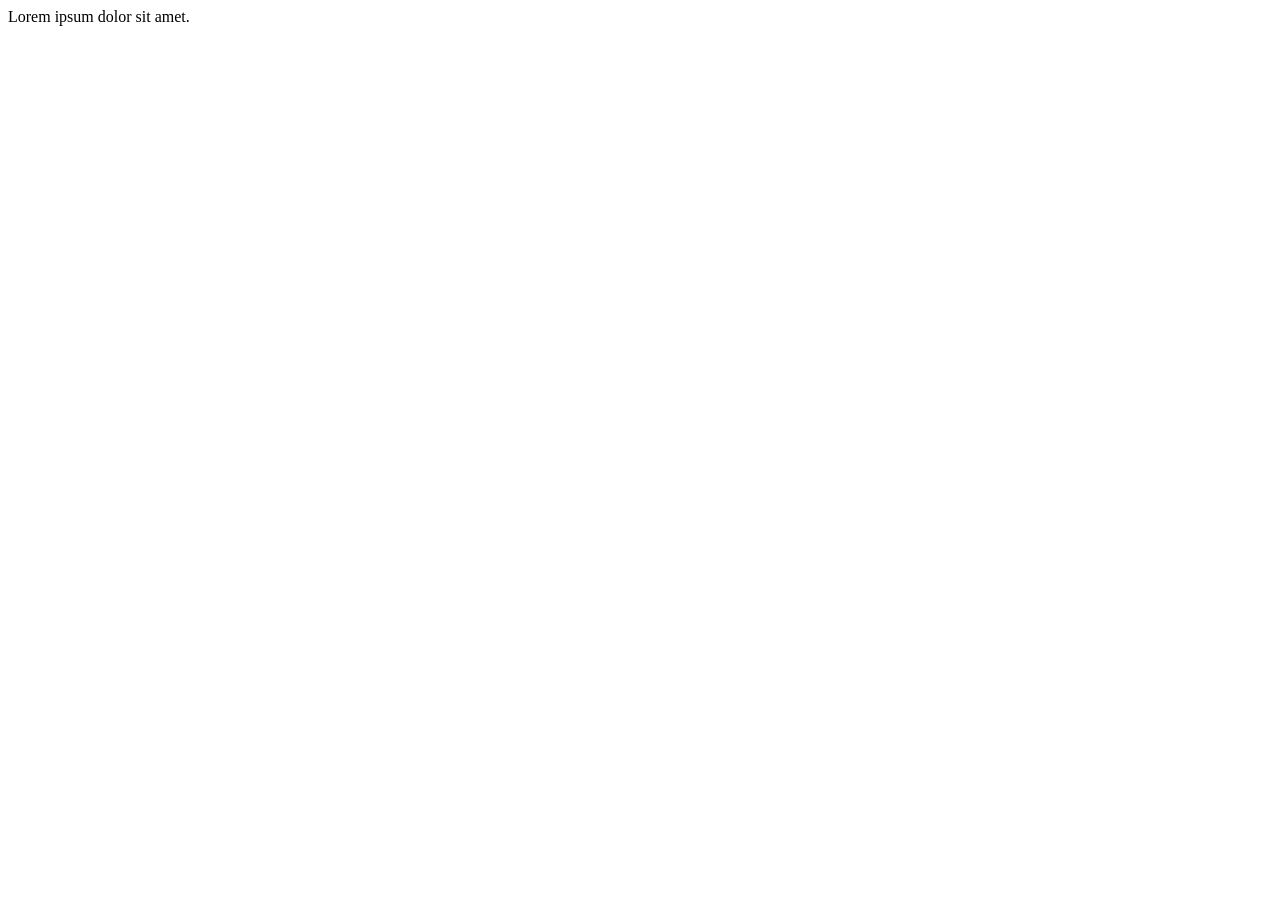
==== index.html @ 36249b0d "add index.html" ====
<html lang="en">
<head>
	<meta charset="UTF-8">
	<meta http-equiv="X-UA-Compatible" content="IE=edge">
	<meta name="viewport" content="width=device-width, initial-scale=1.0">
	<title>MigoweOko</title>
</head>
<body>
	<p>Lorem ipsum dolor sit amet.</p>
</body>
</html>
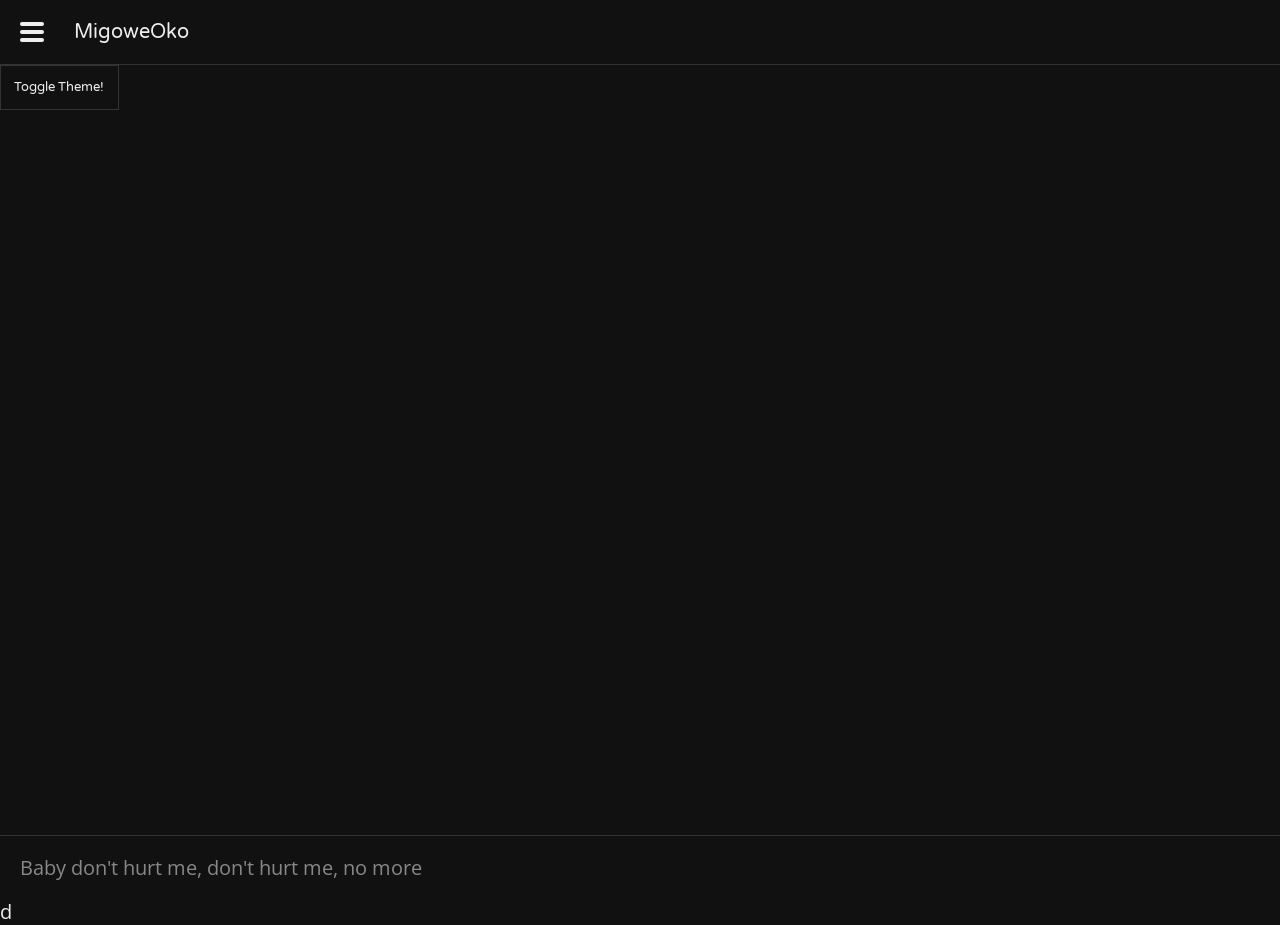
==== commit 2ae9a30e: "test" ====
--- a/index.html
+++ b/index.html
@@ -1,11 +1,52 @@
+<!DOCTYPE html>
 <html lang="en">
 <head>
 	<meta charset="UTF-8">
 	<meta http-equiv="X-UA-Compatible" content="IE=edge">
 	<meta name="viewport" content="width=device-width, initial-scale=1.0">
+	<link rel="preconnect" href="https://fonts.gstatic.com">
+	<link href="https://fonts.googleapis.com/css2?family=Open+Sans&family=Source+Code+Pro&family=Varela+Round&display=swap" rel="stylesheet"> 
+	<link rel="stylesheet" href="/styles/style.css">
 	<title>MigoweOko</title>
 </head>
-<body>
-	<p>Lorem ipsum dolor sit amet.</p>
+<body class="theme-dark">
+	<div class="container">
+		<div class="header">
+			<div class="menubar">
+				<div class="hamburger">
+					<div class="bar top"></div>
+					<div class="bar mid"></div>
+					<div class="bar bot"></div>
+				</div>
+			</div>
+			<div class="titlebar">
+				<p>MigoweOko</p>
+			</div>
+		</div>
+		<div class="content">
+			<button class="theme-changer">
+				Toggle Theme!
+			</button>
+		</div>
+		<div class="footer">
+			<p>Baby don't hurt me, don't hurt me, no more</p>
+		</div>
+	</div>
+
+	<script>
+		let theme_changer = document.querySelector(".theme-changer");
+		theme_changer.addEventListener("click", (ev)=>{
+			let light = document.body.classList.contains("theme-light");
+			let dark = document.body.classList.contains("theme-dark");
+			if (light) {
+				document.body.classList.replace("theme-light", "theme-dark");
+			} else if (dark){
+				document.body.classList.replace("theme-dark", "theme-light");
+			} else {
+				document.body.classList.add("theme-dark");
+			}
+		});
+	</script>d
+	
 </body>
 </html>
--- a/styles/style.css
+++ b/styles/style.css
@@ -0,0 +1,158 @@
+:root {
+  --black: #111111;
+  --black-contrast: #333333;
+  --black-text-secondary: #888888;
+  --black-text: #eeeeee;
+  --white: #ffffff;
+  --white-contrast: #aaaaaa;
+  --white-text-secondary: #888888;
+  --white-text: #222222;
+  line-height: 1.2;
+  font-size: 20px;
+}
+
+body {
+  margin: 0px;
+  padding: 0px;
+  --bg: var(--black);
+  --bgs: var(--black-contrast);
+  --text: var(--black-text);
+  --texts: var(--black-text-secondary);
+  color: var(--text);
+  font-family: 'Open Sans', monospace;
+  background-color: var(--bg);
+}
+
+.theme-light {
+  --bg: var(--white);
+  --bgs: var(--white-contrast);
+  --text: var(--white-text);
+  --texts: var(--white-text-secondary);
+}
+
+.theme-dark {
+  --bg: var(--black);
+  --bgs: var(--black-contrast);
+  --text: var(--black-text);
+  --texts: var(--black-text-secondary);
+}
+
+.container {
+  height: 100vh;
+  display: -webkit-box;
+  display: -ms-flexbox;
+  display: flex;
+  -webkit-box-orient: vertical;
+  -webkit-box-direction: normal;
+      -ms-flex-direction: column;
+          flex-direction: column;
+  background-color: var(--bg);
+}
+
+.header {
+  position: fixed;
+  height: 3.2em;
+  width: 100%;
+  display: -webkit-box;
+  display: -ms-flexbox;
+  display: flex;
+  border-bottom: 1px solid var(--bgs);
+  -webkit-box-orient: horizontal;
+  -webkit-box-direction: normal;
+      -ms-flex-direction: row;
+          flex-direction: row;
+  -webkit-box-flex: 0;
+      -ms-flex-positive: 0;
+          flex-grow: 0;
+  -ms-flex-negative: 0;
+      flex-shrink: 0;
+  background-color: var(--bg);
+}
+
+.header .titlebar {
+  height: 3.2em;
+  width: -webkit-max-content;
+  width: -moz-max-content;
+  width: max-content;
+}
+
+.header .titlebar p {
+  margin: 1em 0.5em;
+  font-family: 'Varela Round', monospace;
+}
+
+.header .menubar {
+  display: -webkit-box;
+  display: -ms-flexbox;
+  display: flex;
+  height: 3.2em;
+  width: 3.2em;
+}
+
+.header .menubar .hamburger {
+  height: 3.2em;
+  width: 3.2em;
+}
+
+.header .menubar .hamburger .bar {
+  width: 1.2em;
+  height: 0.2em;
+  background-color: var(--text);
+  border-radius: 0.1em;
+}
+
+.header .menubar .hamburger .top {
+  margin: 1.1em 1.0em 0.2em 1.0em;
+}
+
+.header .menubar .hamburger .mid {
+  margin: 0.2em 1.0em 0.2em 1.0em;
+}
+
+.header .menubar .hamburger .bot {
+  margin: 0.2em 1.0em 1.1em 1.0em;
+}
+
+.footer {
+  border-top: 1px solid var(--bgs);
+  -webkit-box-flex: 0;
+      -ms-flex-positive: 0;
+          flex-grow: 0;
+  -ms-flex-negative: 0;
+      flex-shrink: 0;
+  background-color: var(--bg);
+  padding: 1em;
+}
+
+.footer p {
+  color: var(--texts);
+  margin: 0px;
+}
+
+.content {
+  padding-top: calc(3.2em + 1px);
+  -webkit-box-flex: 1;
+      -ms-flex-positive: 1;
+          flex-grow: 1;
+  -ms-flex-negative: 0;
+      flex-shrink: 0;
+}
+
+.theme-changer {
+  font-family: 'Varela Round', monospace;
+  color: var(--text);
+  background-color: var(--bg);
+  padding: 1em;
+  border: 1px solid var(--bgs);
+  outline: none;
+}
+
+.theme-changer:hover {
+  -webkit-filter: brightness(166%);
+          filter: brightness(166%);
+}
+
+.theme-changer:active {
+  -webkit-filter: brightness(133%);
+          filter: brightness(133%);
+}
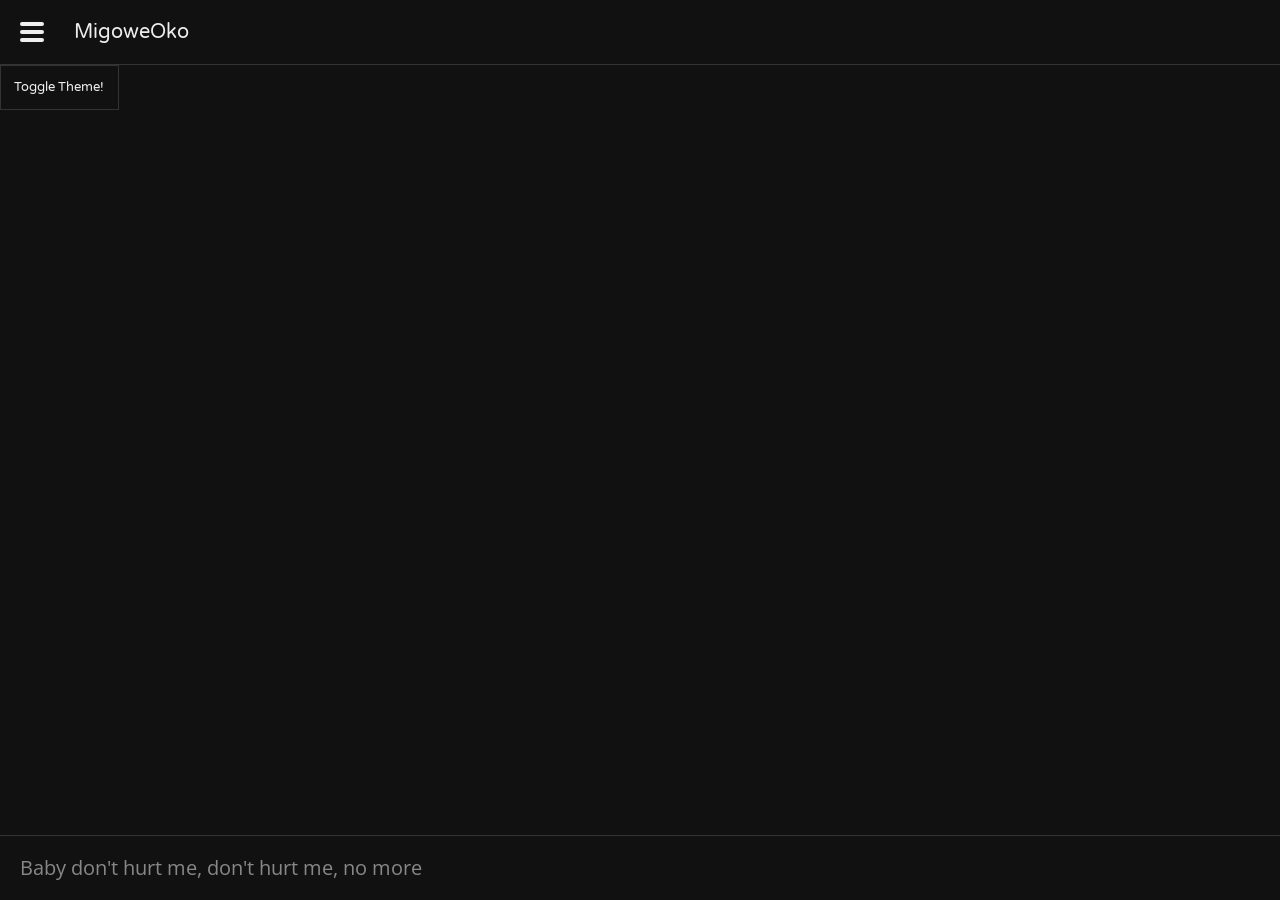
==== commit 10a60d6b: "test" ====
--- a/index.html
+++ b/index.html
@@ -46,7 +46,6 @@
 				document.body.classList.add("theme-dark");
 			}
 		});
-	</script>d
-	
+	</script>
 </body>
 </html>
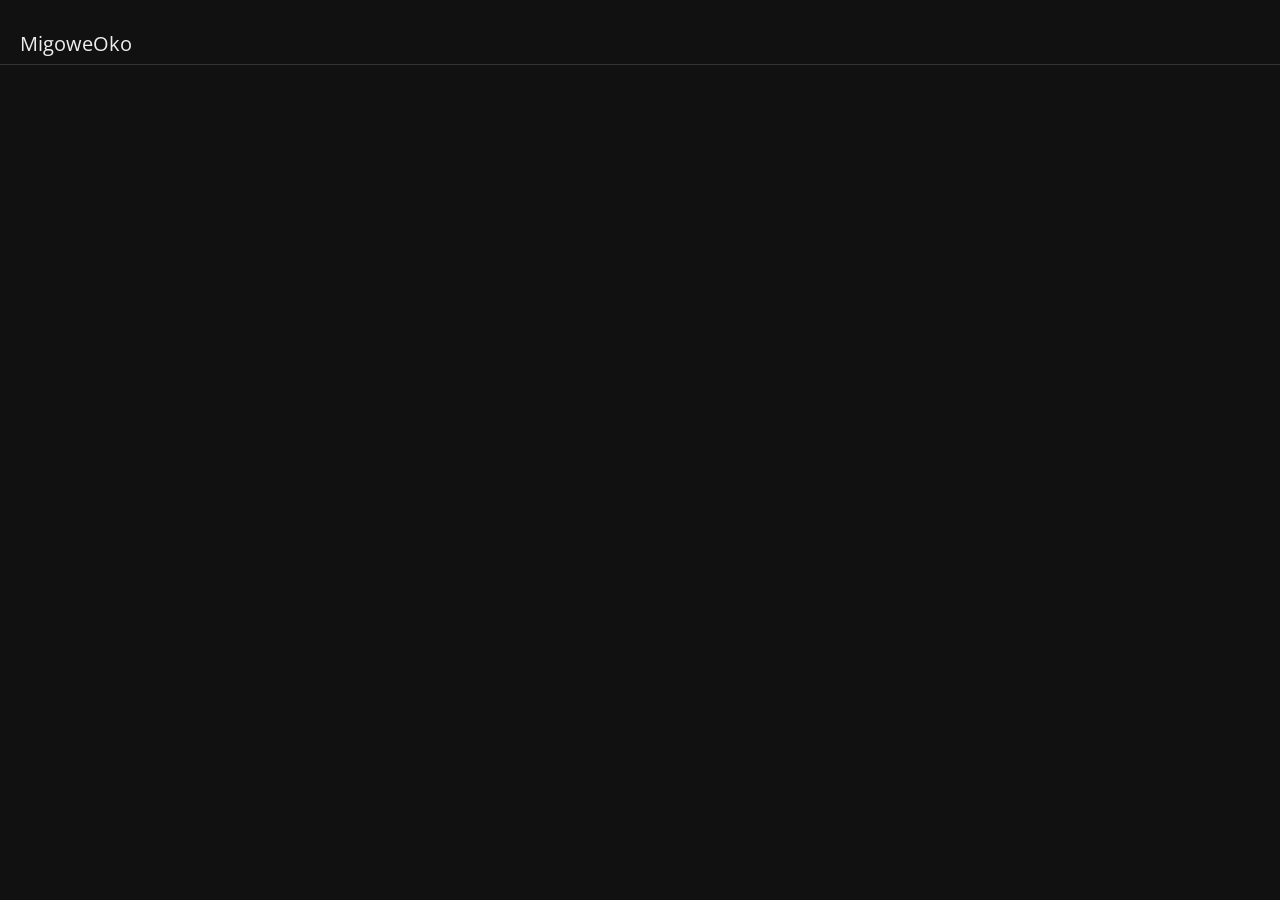
==== commit 80ed708d: "brr" ====
--- a/index.html
+++ b/index.html
@@ -12,40 +12,25 @@
 <body class="theme-dark">
 	<div class="container">
 		<div class="header">
-			<div class="menubar">
-				<div class="hamburger">
-					<div class="bar top"></div>
-					<div class="bar mid"></div>
-					<div class="bar bot"></div>
+			<div class="titlebar">
+				<div class="menu">
+					<div class="hamburger">
+						<div class="bar top"></div>
+						<div class="bar mid"></div>
+						<div class="bar bot"></div>
+					</div>
+					<p>MigoweOko</p>
 				</div>
-			</div>
-			<div class="titlebar">
-				<p>MigoweOko</p>
 			</div>
 		</div>
 		<div class="content">
-			<button class="theme-changer">
-				Toggle Theme!
-			</button>
 		</div>
 		<div class="footer">
-			<p>Baby don't hurt me, don't hurt me, no more</p>
 		</div>
 	</div>
 
-	<script>
-		let theme_changer = document.querySelector(".theme-changer");
-		theme_changer.addEventListener("click", (ev)=>{
-			let light = document.body.classList.contains("theme-light");
-			let dark = document.body.classList.contains("theme-dark");
-			if (light) {
-				document.body.classList.replace("theme-light", "theme-dark");
-			} else if (dark){
-				document.body.classList.replace("theme-dark", "theme-light");
-			} else {
-				document.body.classList.add("theme-dark");
-			}
-		});
-	</script>
+	<script src="/scripts/menu.js"></script>
+	
 </body>
-</html>+</html>
+
--- a/styles/style.css
+++ b/styles/style.css
@@ -50,109 +50,21 @@
 }
 
 .header {
-  position: fixed;
+  width: 100%;
   height: 3.2em;
-  width: 100%;
-  display: -webkit-box;
-  display: -ms-flexbox;
-  display: flex;
   border-bottom: 1px solid var(--bgs);
-  -webkit-box-orient: horizontal;
-  -webkit-box-direction: normal;
-      -ms-flex-direction: row;
-          flex-direction: row;
-  -webkit-box-flex: 0;
-      -ms-flex-positive: 0;
-          flex-grow: 0;
-  -ms-flex-negative: 0;
-      flex-shrink: 0;
   background-color: var(--bg);
 }
 
-.header .titlebar {
-  height: 3.2em;
+.header .titlebar .menu p {
   width: -webkit-max-content;
   width: -moz-max-content;
   width: max-content;
+  padding: 0px;
+  margin: 1em;
 }
 
-.header .titlebar p {
-  margin: 1em 0.5em;
-  font-family: 'Varela Round', monospace;
-}
-
-.header .menubar {
-  display: -webkit-box;
-  display: -ms-flexbox;
-  display: flex;
-  height: 3.2em;
-  width: 3.2em;
-}
-
-.header .menubar .hamburger {
-  height: 3.2em;
-  width: 3.2em;
-}
-
-.header .menubar .hamburger .bar {
+.header .titlebar .menu .hamburger .bar {
   width: 1.2em;
   height: 0.2em;
-  background-color: var(--text);
-  border-radius: 0.1em;
 }
-
-.header .menubar .hamburger .top {
-  margin: 1.1em 1.0em 0.2em 1.0em;
-}
-
-.header .menubar .hamburger .mid {
-  margin: 0.2em 1.0em 0.2em 1.0em;
-}
-
-.header .menubar .hamburger .bot {
-  margin: 0.2em 1.0em 1.1em 1.0em;
-}
-
-.footer {
-  border-top: 1px solid var(--bgs);
-  -webkit-box-flex: 0;
-      -ms-flex-positive: 0;
-          flex-grow: 0;
-  -ms-flex-negative: 0;
-      flex-shrink: 0;
-  background-color: var(--bg);
-  padding: 1em;
-}
-
-.footer p {
-  color: var(--texts);
-  margin: 0px;
-}
-
-.content {
-  padding-top: calc(3.2em + 1px);
-  -webkit-box-flex: 1;
-      -ms-flex-positive: 1;
-          flex-grow: 1;
-  -ms-flex-negative: 0;
-      flex-shrink: 0;
-}
-
-.theme-changer {
-  font-family: 'Varela Round', monospace;
-  color: var(--text);
-  background-color: var(--bg);
-  padding: 1em;
-  border: 1px solid var(--bgs);
-  outline: none;
-}
-
-.theme-changer:hover {
-  -webkit-filter: brightness(166%);
-          filter: brightness(166%);
-}
-
-.theme-changer:active {
-  -webkit-filter: brightness(133%);
-          filter: brightness(133%);
-}
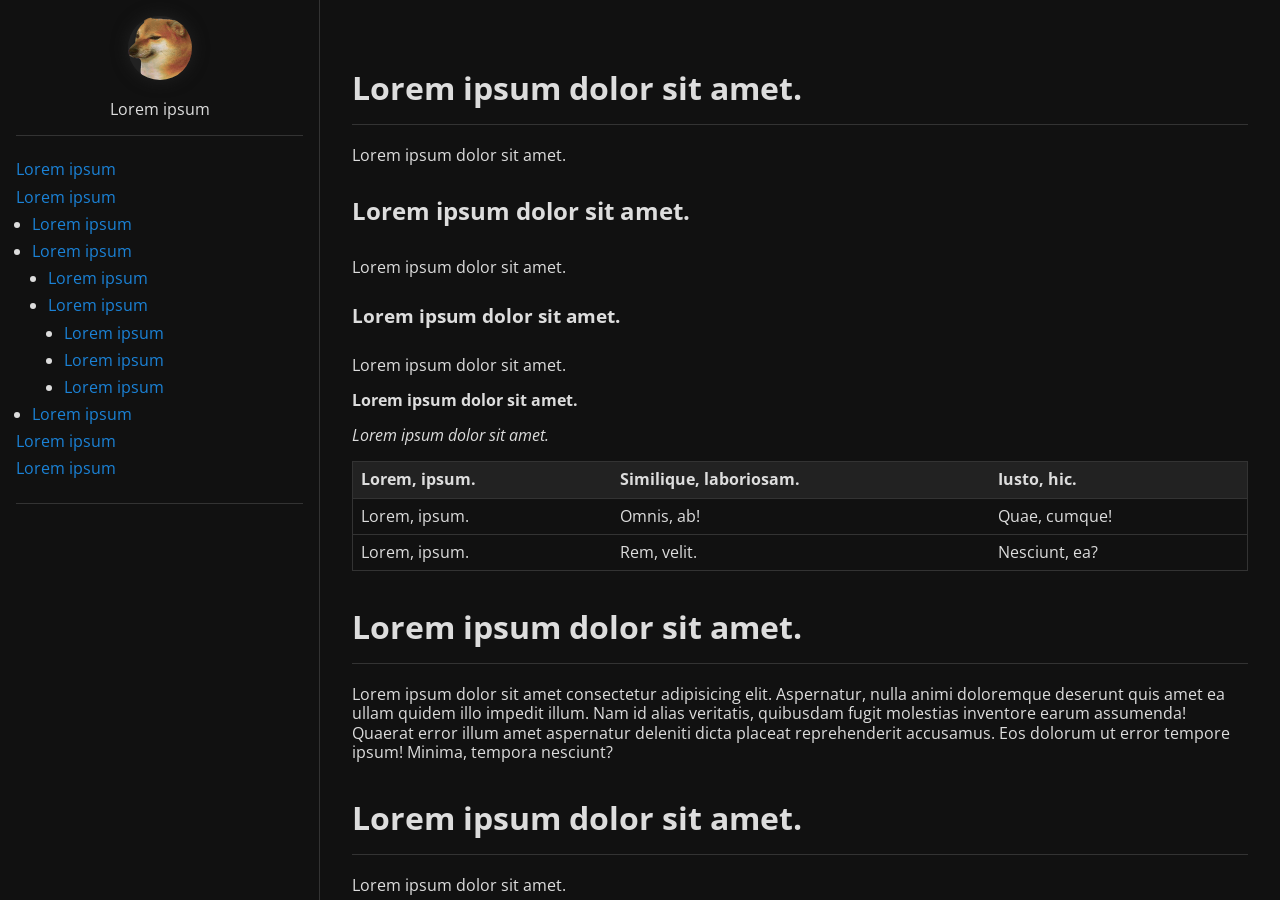
==== commit 47a70a74: "hgah!" ====
--- a/index.html
+++ b/index.html
@@ -1,36 +1,174 @@
-<!DOCTYPE html>
-<html lang="en">
-<head>
-	<meta charset="UTF-8">
-	<meta http-equiv="X-UA-Compatible" content="IE=edge">
-	<meta name="viewport" content="width=device-width, initial-scale=1.0">
-	<link rel="preconnect" href="https://fonts.gstatic.com">
-	<link href="https://fonts.googleapis.com/css2?family=Open+Sans&family=Source+Code+Pro&family=Varela+Round&display=swap" rel="stylesheet"> 
-	<link rel="stylesheet" href="/styles/style.css">
-	<title>MigoweOko</title>
-</head>
-<body class="theme-dark">
-	<div class="container">
-		<div class="header">
-			<div class="titlebar">
-				<div class="menu">
-					<div class="hamburger">
-						<div class="bar top"></div>
-						<div class="bar mid"></div>
-						<div class="bar bot"></div>
-					</div>
-					<p>MigoweOko</p>
-				</div>
-			</div>
-		</div>
-		<div class="content">
-		</div>
-		<div class="footer">
-		</div>
-	</div>
-
-	<script src="/scripts/menu.js"></script>
-	
-</body>
-</html>
-
+<!DOCTYPE html>
+<html lang="en">
+<head>
+	<meta charset="UTF-8">
+	<meta http-equiv="X-UA-Compatible" content="IE=edge">
+	<meta name="viewport" content="width=device-width, initial-scale=1.0">
+	<title>MigoweOko</title>
+	<meta name="author" content="MigoweOko">
+	<meta name="description" content="Lorem ipsum dolor sit amet.">
+	<meta property="og:title" content="MigoweOko">
+	<meta property="og:type" content="profile">
+	<meta property="og:image" content="https://migoweoko.github.io/images/cheems.png">
+	<meta property="og:image:secure_url" content="https://migoweoko.github.io/images/cheems.png">
+	<meta property="og:image:type" content="image/png">
+	<meta property="og:image:width" content="128">
+	<meta property="og:image:height" content="128">
+	<meta property="og:image:alt" content="cheems.png">
+
+	<link rel="preconnect" href="https://fonts.googleapis.com">
+	<link rel="preconnect" href="https://fonts.gstatic.com" crossorigin>
+	<link href="https://fonts.googleapis.com/css2?family=Open+Sans:wght@400;600&display=swap" rel="stylesheet"> 
+
+	<link rel="icon" href="/images/cheems.png">
+
+	<link rel="stylesheet" href="/styles/style.css">
+</head>
+<body class="dark">
+	
+	<div class="container">
+		<div class="left_panel">
+			<div class="avatar">
+				<img src="/images/cheems.png" alt="avatar">
+				<p class="nickname">Lorem ipsum</p>
+			</div>
+			<div class="section">
+				<ul>
+					<li><a target="_blank" href="https://youtu.be/dQw4w9WgXcQ">Lorem ipsum</a></li>
+					<li><a target="_blank" href="https://youtu.be/dQw4w9WgXcQ">Lorem ipsum</a></li>
+					<ul>
+						<li><a target="_blank" href="https://youtu.be/dQw4w9WgXcQ">Lorem ipsum</a></li>
+						<li><a target="_blank" href="https://youtu.be/dQw4w9WgXcQ">Lorem ipsum</a></li>
+						<ul>
+							<li><a target="_blank" href="https://youtu.be/dQw4w9WgXcQ">Lorem ipsum</a></li>
+							<li><a target="_blank" href="https://youtu.be/dQw4w9WgXcQ">Lorem ipsum</a></li>
+							<ul>
+								<li><a target="_blank" href="https://youtu.be/dQw4w9WgXcQ">Lorem ipsum</a></li>
+								<li><a target="_blank" href="https://youtu.be/dQw4w9WgXcQ">Lorem ipsum</a></li>
+								<li><a target="_blank" href="https://youtu.be/dQw4w9WgXcQ">Lorem ipsum</a></li>
+							</ul>
+						</ul>
+						<li><a target="_blank" href="https://youtu.be/dQw4w9WgXcQ">Lorem ipsum</a></li>
+					</ul>
+					<li><a target="_blank" href="https://youtu.be/dQw4w9WgXcQ">Lorem ipsum</a></li>
+					<li><a target="_blank" href="https://youtu.be/dQw4w9WgXcQ">Lorem ipsum</a></li>
+				</ul>
+			</div>
+		</div>
+		<div class="navbar">
+			
+		</div>
+		<div class="right_panel">
+			<h1>Lorem ipsum dolor sit amet.</h1>
+			<p>Lorem ipsum dolor sit amet.</p>
+			<h2>Lorem ipsum dolor sit amet.</h2>
+			<p>Lorem ipsum dolor sit amet.</p>
+			<h3>Lorem ipsum dolor sit amet.</h3>
+			<p>Lorem ipsum dolor sit amet.</p>
+			<p><b>Lorem ipsum dolor sit amet.</b></p>
+			<p><i>Lorem ipsum dolor sit amet.</i></p>
+			<table>
+				<tr>
+					<th>Lorem, ipsum.</th>
+					<th>Similique, laboriosam.</th>
+					<th>Iusto, hic.</th>
+				</tr>
+				<tr>
+					<td>Lorem, ipsum.</td>
+					<td>Omnis, ab!</td>
+					<td>Quae, cumque!</td>
+				</tr>
+				<tr>
+					<td>Lorem, ipsum.</td>
+					<td>Rem, velit.</td>
+					<td>Nesciunt, ea?</td>
+				</tr>
+			</table>
+			<h1>Lorem ipsum dolor sit amet.</h1>
+			<p>Lorem ipsum dolor sit amet consectetur adipisicing elit. Aspernatur, nulla animi doloremque deserunt quis amet ea ullam quidem illo impedit illum. Nam id alias veritatis, quibusdam fugit molestias inventore earum assumenda! Quaerat error illum amet aspernatur deleniti dicta placeat reprehenderit accusamus. Eos dolorum ut error tempore ipsum! Minima, tempora nesciunt?</p>
+			<h1>Lorem ipsum dolor sit amet.</h1>
+			<p>Lorem ipsum dolor sit amet.</p>
+			<h2>Lorem ipsum dolor sit amet.</h2>
+			<p>Lorem ipsum dolor sit amet.</p>
+			<h3>Lorem ipsum dolor sit amet.</h3>
+			<p>Lorem ipsum dolor sit amet.</p>
+			<p><b>Lorem ipsum dolor sit amet.</b></p>
+			<p><i>Lorem ipsum dolor sit amet.</i></p>
+			<table>
+				<tr>
+					<th>Lorem, ipsum.</th>
+					<th>Similique, laboriosam.</th>
+					<th>Iusto, hic.</th>
+				</tr>
+				<tr>
+					<td>Lorem, ipsum.</td>
+					<td>Omnis, ab!</td>
+					<td>Quae, cumque!</td>
+				</tr>
+				<tr>
+					<td>Lorem, ipsum.</td>
+					<td>Rem, velit.</td>
+					<td>Nesciunt, ea?</td>
+				</tr>
+			</table>
+			<h1>Lorem ipsum dolor sit amet.</h1>
+			<p>Lorem ipsum dolor sit amet consectetur adipisicing elit. Aspernatur, nulla animi doloremque deserunt quis amet ea ullam quidem illo impedit illum. Nam id alias veritatis, quibusdam fugit molestias inventore earum assumenda! Quaerat error illum amet aspernatur deleniti dicta placeat reprehenderit accusamus. Eos dolorum ut error tempore ipsum! Minima, tempora nesciunt?</p>
+			<h1>Lorem ipsum dolor sit amet.</h1>
+			<p>Lorem ipsum dolor sit amet.</p>
+			<h2>Lorem ipsum dolor sit amet.</h2>
+			<p>Lorem ipsum dolor sit amet.</p>
+			<h3>Lorem ipsum dolor sit amet.</h3>
+			<p>Lorem ipsum dolor sit amet.</p>
+			<p><b>Lorem ipsum dolor sit amet.</b></p>
+			<p><i>Lorem ipsum dolor sit amet.</i></p>
+			<table>
+				<tr>
+					<th>Lorem, ipsum.</th>
+					<th>Similique, laboriosam.</th>
+					<th>Iusto, hic.</th>
+				</tr>
+				<tr>
+					<td>Lorem, ipsum.</td>
+					<td>Omnis, ab!</td>
+					<td>Quae, cumque!</td>
+				</tr>
+				<tr>
+					<td>Lorem, ipsum.</td>
+					<td>Rem, velit.</td>
+					<td>Nesciunt, ea?</td>
+				</tr>
+			</table>
+			<h1>Lorem ipsum dolor sit amet.</h1>
+			<p>Lorem ipsum dolor sit amet consectetur adipisicing elit. Aspernatur, nulla animi doloremque deserunt quis amet ea ullam quidem illo impedit illum. Nam id alias veritatis, quibusdam fugit molestias inventore earum assumenda! Quaerat error illum amet aspernatur deleniti dicta placeat reprehenderit accusamus. Eos dolorum ut error tempore ipsum! Minima, tempora nesciunt?</p>
+			<h1>Lorem ipsum dolor sit amet.</h1>
+			<p>Lorem ipsum dolor sit amet.</p>
+			<h2>Lorem ipsum dolor sit amet.</h2>
+			<p>Lorem ipsum dolor sit amet.</p>
+			<h3>Lorem ipsum dolor sit amet.</h3>
+			<p>Lorem ipsum dolor sit amet.</p>
+			<p><b>Lorem ipsum dolor sit amet.</b></p>
+			<p><i>Lorem ipsum dolor sit amet.</i></p>
+			<table>
+				<tr>
+					<th>Lorem, ipsum.</th>
+					<th>Similique, laboriosam.</th>
+					<th>Iusto, hic.</th>
+				</tr>
+				<tr>
+					<td>Lorem, ipsum.</td>
+					<td>Omnis, ab!</td>
+					<td>Quae, cumque!</td>
+				</tr>
+				<tr>
+					<td>Lorem, ipsum.</td>
+					<td>Rem, velit.</td>
+					<td>Nesciunt, ea?</td>
+				</tr>
+			</table>
+			<h1>Lorem ipsum dolor sit amet.</h1>
+			<p>Lorem ipsum dolor sit amet consectetur adipisicing elit. Aspernatur, nulla animi doloremque deserunt quis amet ea ullam quidem illo impedit illum. Nam id alias veritatis, quibusdam fugit molestias inventore earum assumenda! Quaerat error illum amet aspernatur deleniti dicta placeat reprehenderit accusamus. Eos dolorum ut error tempore ipsum! Minima, tempora nesciunt?</p>
+		</div>
+	</div>
+
+</body>
+</html>
--- a/styles/style.css
+++ b/styles/style.css
@@ -1,70 +1 @@
-:root {
-  --black: #111111;
-  --black-contrast: #333333;
-  --black-text-secondary: #888888;
-  --black-text: #eeeeee;
-  --white: #ffffff;
-  --white-contrast: #aaaaaa;
-  --white-text-secondary: #888888;
-  --white-text: #222222;
-  line-height: 1.2;
-  font-size: 20px;
-}
-
-body {
-  margin: 0px;
-  padding: 0px;
-  --bg: var(--black);
-  --bgs: var(--black-contrast);
-  --text: var(--black-text);
-  --texts: var(--black-text-secondary);
-  color: var(--text);
-  font-family: 'Open Sans', monospace;
-  background-color: var(--bg);
-}
-
-.theme-light {
-  --bg: var(--white);
-  --bgs: var(--white-contrast);
-  --text: var(--white-text);
-  --texts: var(--white-text-secondary);
-}
-
-.theme-dark {
-  --bg: var(--black);
-  --bgs: var(--black-contrast);
-  --text: var(--black-text);
-  --texts: var(--black-text-secondary);
-}
-
-.container {
-  height: 100vh;
-  display: -webkit-box;
-  display: -ms-flexbox;
-  display: flex;
-  -webkit-box-orient: vertical;
-  -webkit-box-direction: normal;
-      -ms-flex-direction: column;
-          flex-direction: column;
-  background-color: var(--bg);
-}
-
-.header {
-  width: 100%;
-  height: 3.2em;
-  border-bottom: 1px solid var(--bgs);
-  background-color: var(--bg);
-}
-
-.header .titlebar .menu p {
-  width: -webkit-max-content;
-  width: -moz-max-content;
-  width: max-content;
-  padding: 0px;
-  margin: 1em;
-}
-
-.header .titlebar .menu .hamburger .bar {
-  width: 1.2em;
-  height: 0.2em;
-}
+:root{font-size:16px;line-height:1.2;font-family:'Open Sans', sans-serif;--black1: #111;--black2: #222;--black3: #333;--white1: #fff;--white2: #eee;--white3: #ddd}.light{--bg: var(--white1);--bgs: var(--white3);--bgss: var(--white2);--text: var(--black1)}.dark{--bg: var(--black1);--bgs: var(--black3);--bgss: var(--black2);--text: var(--white3)}body,html{width:100%;height:100%;margin:0px;--bg: var(--black1);--bgs: var(--black3);--text: var(--white3);color:var(--text)}.container{display:block}.left_panel{display:block;position:fixed;left:0px;right:calc(100vw - 20rem);top:0px;bottom:0px;overflow-x:hidden;overflow-y:auto;border-right:1px solid var(--bgs);background-color:var(--bg);padding:1rem}.right_panel{display:block;position:fixed;left:20rem;right:0px;top:0px;bottom:0px;overflow-x:hidden;overflow-y:auto;background-color:var(--bg);padding:2rem}.navbar{z-index:2;display:none;position:fixed;height:3.2rem;width:100%;top:0px;background-color:var(--bg);border-bottom:1px solid var(--bgs);-webkit-box-sizing:border-box;box-sizing:border-box}@media screen and (max-width: 48rem){.left_panel{top:3.2em;padding:4rem;right:0px;left:0px}.right_panel{top:3.2em;left:0px}.navbar{display:block}}h1,h2,h3{position:relative;padding:0.5em 0px}h1{border-bottom:1px solid var(--bgs)}table{position:relative;width:100%;border-collapse:collapse;border-radius:0.5rem;border-left:1px solid var(--bgs);border-right:1px solid var(--bgs)}table th,table td{border-top:1px solid var(--bgs);border-bottom:1px solid var(--bgs);text-align:left;padding:0.5em 1em 0.5em 0.5em;margin:0px}table th{background-color:var(--bgss)}.avatar{position:relative;border-bottom:1px solid var(--bgs)}.avatar img{position:relative;width:4em;height:4em;left:50%;-webkit-transform:translate(-50%);transform:translate(-50%);background-color:var(--bgss);border-radius:50%;-webkit-box-shadow:0px 0px 1rem var(--bgss);box-shadow:0px 0px 1rem var(--bgss)}.avatar .nickname{position:relative;text-align:center;width:-webkit-fit-content;width:-moz-fit-content;width:fit-content;word-wrap:break-word;left:50%;-webkit-transform:translate(-50%);transform:translate(-50%)}a{color:#1b82d6;text-decoration:none}a:hover{text-decoration:underline}.section{margin:0px;padding:1em 0px;border-bottom:1px solid var(--bgs)}.left_panel ul{margin:0px;padding:0px;list-style-type:none}.left_panel ul ul{padding:0em 1em;list-style-type:disc}.left_panel ul li{margin:0.5em 0px}.hide_links a{color:var(--text);text-decoration:none}
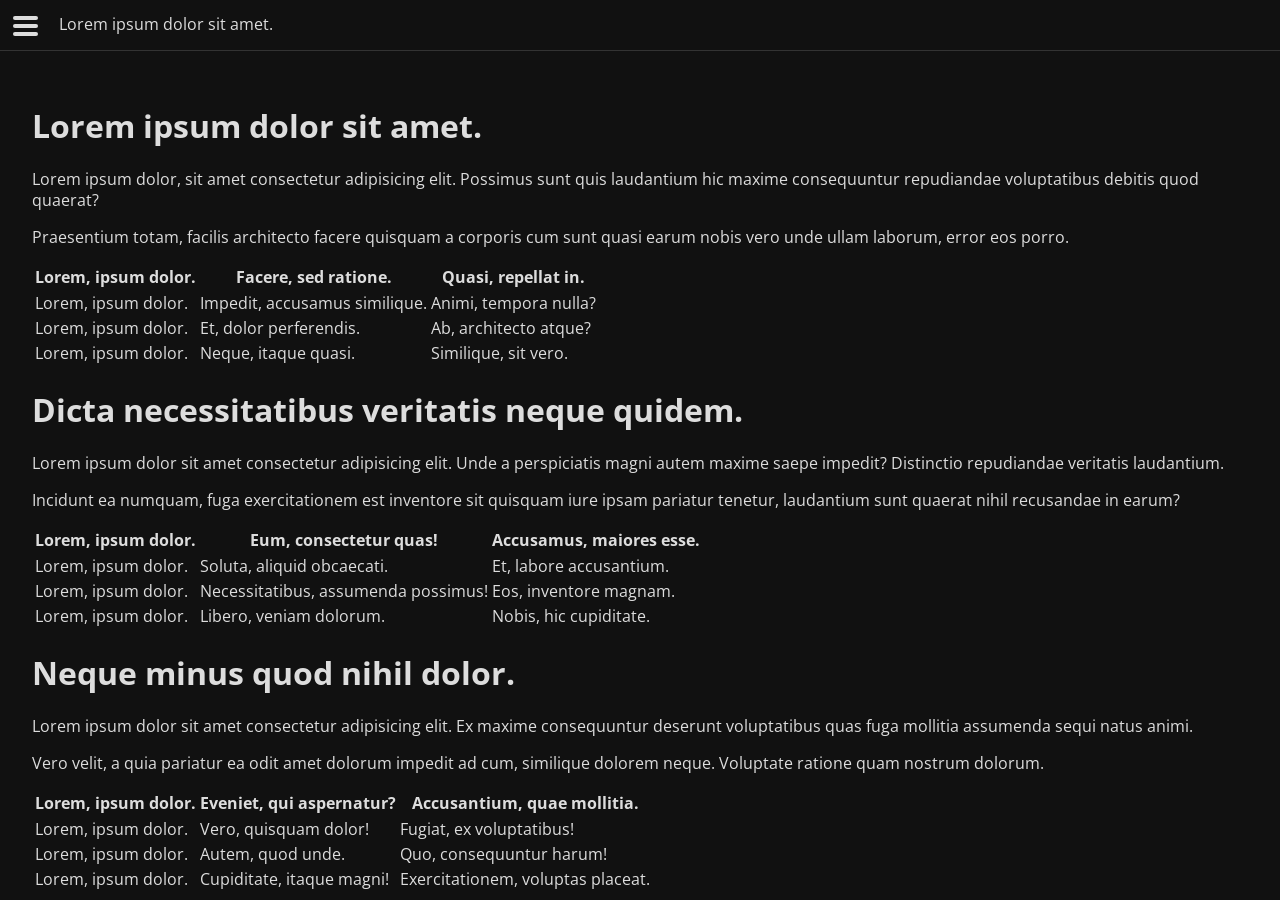
==== commit 1c2e1e8e: "rewrote everything?" ====
--- a/index.html
+++ b/index.html
@@ -22,153 +22,538 @@
 
 	<link rel="icon" href="/images/cheems.png">
 
-	<link rel="stylesheet" href="/styles/style.css">
+	<link rel="stylesheet" href="/styles/index.css">
 </head>
 <body class="dark">
 	
 	<div class="container">
-		<div class="left_panel">
-			<div class="avatar">
-				<img src="/images/cheems.png" alt="avatar">
-				<p class="nickname">Lorem ipsum</p>
+		<div class="header">
+			<div class="menu">
+				<div class="hamburger">
+					<div class="bar top"></div>
+					<div class="bar mid"></div>
+					<div class="bar bot"></div>
+				</div>
+				
 			</div>
-			<div class="section">
-				<ul>
-					<li><a target="_blank" href="https://youtu.be/dQw4w9WgXcQ">Lorem ipsum</a></li>
-					<li><a target="_blank" href="https://youtu.be/dQw4w9WgXcQ">Lorem ipsum</a></li>
-					<ul>
-						<li><a target="_blank" href="https://youtu.be/dQw4w9WgXcQ">Lorem ipsum</a></li>
-						<li><a target="_blank" href="https://youtu.be/dQw4w9WgXcQ">Lorem ipsum</a></li>
-						<ul>
-							<li><a target="_blank" href="https://youtu.be/dQw4w9WgXcQ">Lorem ipsum</a></li>
-							<li><a target="_blank" href="https://youtu.be/dQw4w9WgXcQ">Lorem ipsum</a></li>
-							<ul>
-								<li><a target="_blank" href="https://youtu.be/dQw4w9WgXcQ">Lorem ipsum</a></li>
-								<li><a target="_blank" href="https://youtu.be/dQw4w9WgXcQ">Lorem ipsum</a></li>
-								<li><a target="_blank" href="https://youtu.be/dQw4w9WgXcQ">Lorem ipsum</a></li>
-							</ul>
-						</ul>
-						<li><a target="_blank" href="https://youtu.be/dQw4w9WgXcQ">Lorem ipsum</a></li>
-					</ul>
-					<li><a target="_blank" href="https://youtu.be/dQw4w9WgXcQ">Lorem ipsum</a></li>
-					<li><a target="_blank" href="https://youtu.be/dQw4w9WgXcQ">Lorem ipsum</a></li>
-				</ul>
-			</div>
+			<p class="title">Lorem ipsum dolor sit amet.</p>
 		</div>
-		<div class="navbar">
-			
+		<div class="menu_panel">
+			<ul>
+				<li>Lorem ipsum dolor sit amet.</li>
+				<li>Lorem ipsum dolor sit amet.</li>
+				<li>Lorem ipsum dolor sit amet.</li>
+				<li>Lorem ipsum dolor sit amet.</li>
+				<li>Lorem ipsum dolor sit amet.</li>
+				<li>Dolore corrupti nostrum aliquid a.</li>
+				<li>Alias cum molestias ipsum earum.</li>
+			</ul>
 		</div>
-		<div class="right_panel">
+		<div class="content">
 			<h1>Lorem ipsum dolor sit amet.</h1>
-			<p>Lorem ipsum dolor sit amet.</p>
-			<h2>Lorem ipsum dolor sit amet.</h2>
-			<p>Lorem ipsum dolor sit amet.</p>
-			<h3>Lorem ipsum dolor sit amet.</h3>
-			<p>Lorem ipsum dolor sit amet.</p>
-			<p><b>Lorem ipsum dolor sit amet.</b></p>
-			<p><i>Lorem ipsum dolor sit amet.</i></p>
-			<table>
-				<tr>
-					<th>Lorem, ipsum.</th>
-					<th>Similique, laboriosam.</th>
-					<th>Iusto, hic.</th>
-				</tr>
-				<tr>
-					<td>Lorem, ipsum.</td>
-					<td>Omnis, ab!</td>
-					<td>Quae, cumque!</td>
-				</tr>
-				<tr>
-					<td>Lorem, ipsum.</td>
-					<td>Rem, velit.</td>
-					<td>Nesciunt, ea?</td>
-				</tr>
-			</table>
-			<h1>Lorem ipsum dolor sit amet.</h1>
-			<p>Lorem ipsum dolor sit amet consectetur adipisicing elit. Aspernatur, nulla animi doloremque deserunt quis amet ea ullam quidem illo impedit illum. Nam id alias veritatis, quibusdam fugit molestias inventore earum assumenda! Quaerat error illum amet aspernatur deleniti dicta placeat reprehenderit accusamus. Eos dolorum ut error tempore ipsum! Minima, tempora nesciunt?</p>
-			<h1>Lorem ipsum dolor sit amet.</h1>
-			<p>Lorem ipsum dolor sit amet.</p>
-			<h2>Lorem ipsum dolor sit amet.</h2>
-			<p>Lorem ipsum dolor sit amet.</p>
-			<h3>Lorem ipsum dolor sit amet.</h3>
-			<p>Lorem ipsum dolor sit amet.</p>
-			<p><b>Lorem ipsum dolor sit amet.</b></p>
-			<p><i>Lorem ipsum dolor sit amet.</i></p>
-			<table>
-				<tr>
-					<th>Lorem, ipsum.</th>
-					<th>Similique, laboriosam.</th>
-					<th>Iusto, hic.</th>
-				</tr>
-				<tr>
-					<td>Lorem, ipsum.</td>
-					<td>Omnis, ab!</td>
-					<td>Quae, cumque!</td>
-				</tr>
-				<tr>
-					<td>Lorem, ipsum.</td>
-					<td>Rem, velit.</td>
-					<td>Nesciunt, ea?</td>
-				</tr>
-			</table>
-			<h1>Lorem ipsum dolor sit amet.</h1>
-			<p>Lorem ipsum dolor sit amet consectetur adipisicing elit. Aspernatur, nulla animi doloremque deserunt quis amet ea ullam quidem illo impedit illum. Nam id alias veritatis, quibusdam fugit molestias inventore earum assumenda! Quaerat error illum amet aspernatur deleniti dicta placeat reprehenderit accusamus. Eos dolorum ut error tempore ipsum! Minima, tempora nesciunt?</p>
-			<h1>Lorem ipsum dolor sit amet.</h1>
-			<p>Lorem ipsum dolor sit amet.</p>
-			<h2>Lorem ipsum dolor sit amet.</h2>
-			<p>Lorem ipsum dolor sit amet.</p>
-			<h3>Lorem ipsum dolor sit amet.</h3>
-			<p>Lorem ipsum dolor sit amet.</p>
-			<p><b>Lorem ipsum dolor sit amet.</b></p>
-			<p><i>Lorem ipsum dolor sit amet.</i></p>
-			<table>
-				<tr>
-					<th>Lorem, ipsum.</th>
-					<th>Similique, laboriosam.</th>
-					<th>Iusto, hic.</th>
-				</tr>
-				<tr>
-					<td>Lorem, ipsum.</td>
-					<td>Omnis, ab!</td>
-					<td>Quae, cumque!</td>
-				</tr>
-				<tr>
-					<td>Lorem, ipsum.</td>
-					<td>Rem, velit.</td>
-					<td>Nesciunt, ea?</td>
-				</tr>
-			</table>
-			<h1>Lorem ipsum dolor sit amet.</h1>
-			<p>Lorem ipsum dolor sit amet consectetur adipisicing elit. Aspernatur, nulla animi doloremque deserunt quis amet ea ullam quidem illo impedit illum. Nam id alias veritatis, quibusdam fugit molestias inventore earum assumenda! Quaerat error illum amet aspernatur deleniti dicta placeat reprehenderit accusamus. Eos dolorum ut error tempore ipsum! Minima, tempora nesciunt?</p>
-			<h1>Lorem ipsum dolor sit amet.</h1>
-			<p>Lorem ipsum dolor sit amet.</p>
-			<h2>Lorem ipsum dolor sit amet.</h2>
-			<p>Lorem ipsum dolor sit amet.</p>
-			<h3>Lorem ipsum dolor sit amet.</h3>
-			<p>Lorem ipsum dolor sit amet.</p>
-			<p><b>Lorem ipsum dolor sit amet.</b></p>
-			<p><i>Lorem ipsum dolor sit amet.</i></p>
-			<table>
-				<tr>
-					<th>Lorem, ipsum.</th>
-					<th>Similique, laboriosam.</th>
-					<th>Iusto, hic.</th>
-				</tr>
-				<tr>
-					<td>Lorem, ipsum.</td>
-					<td>Omnis, ab!</td>
-					<td>Quae, cumque!</td>
-				</tr>
-				<tr>
-					<td>Lorem, ipsum.</td>
-					<td>Rem, velit.</td>
-					<td>Nesciunt, ea?</td>
-				</tr>
-			</table>
-			<h1>Lorem ipsum dolor sit amet.</h1>
-			<p>Lorem ipsum dolor sit amet consectetur adipisicing elit. Aspernatur, nulla animi doloremque deserunt quis amet ea ullam quidem illo impedit illum. Nam id alias veritatis, quibusdam fugit molestias inventore earum assumenda! Quaerat error illum amet aspernatur deleniti dicta placeat reprehenderit accusamus. Eos dolorum ut error tempore ipsum! Minima, tempora nesciunt?</p>
+			<p>Lorem ipsum dolor, sit amet consectetur adipisicing elit. Possimus sunt quis laudantium hic maxime consequuntur repudiandae voluptatibus debitis quod quaerat?</p>
+			<p>Praesentium totam, facilis architecto facere quisquam a corporis cum sunt quasi earum nobis vero unde ullam laborum, error eos porro.</p>
+			<table>
+				<tr>
+					<th>Lorem, ipsum dolor.</th>
+					<th>Facere, sed ratione.</th>
+					<th>Quasi, repellat in.</th>
+				</tr>
+				<tr>
+					<td>Lorem, ipsum dolor.</td>
+					<td>Impedit, accusamus similique.</td>
+					<td>Animi, tempora nulla?</td>
+				</tr>
+				<tr>
+					<td>Lorem, ipsum dolor.</td>
+					<td>Et, dolor perferendis.</td>
+					<td>Ab, architecto atque?</td>
+				</tr>
+				<tr>
+					<td>Lorem, ipsum dolor.</td>
+					<td>Neque, itaque quasi.</td>
+					<td>Similique, sit vero.</td>
+				</tr>
+			</table>
+			<h1>Dicta necessitatibus veritatis neque quidem.</h1>
+			<p>Lorem ipsum dolor sit amet consectetur adipisicing elit. Unde a perspiciatis magni autem maxime saepe impedit? Distinctio repudiandae veritatis laudantium.</p>
+			<p>Incidunt ea numquam, fuga exercitationem est inventore sit quisquam iure ipsam pariatur tenetur, laudantium sunt quaerat nihil recusandae in earum?</p>
+			<table>
+				<tr>
+					<th>Lorem, ipsum dolor.</th>
+					<th>Eum, consectetur quas!</th>
+					<th>Accusamus, maiores esse.</th>
+				</tr>
+				<tr>
+					<td>Lorem, ipsum dolor.</td>
+					<td>Soluta, aliquid obcaecati.</td>
+					<td>Et, labore accusantium.</td>
+				</tr>
+				<tr>
+					<td>Lorem, ipsum dolor.</td>
+					<td>Necessitatibus, assumenda possimus!</td>
+					<td>Eos, inventore magnam.</td>
+				</tr>
+				<tr>
+					<td>Lorem, ipsum dolor.</td>
+					<td>Libero, veniam dolorum.</td>
+					<td>Nobis, hic cupiditate.</td>
+				</tr>
+			</table>
+			<h1>Neque minus quod nihil dolor.</h1>
+			<p>Lorem ipsum dolor sit amet consectetur adipisicing elit. Ex maxime consequuntur deserunt voluptatibus quas fuga mollitia assumenda sequi natus animi.</p>
+			<p>Vero velit, a quia pariatur ea odit amet dolorum impedit ad cum, similique dolorem neque. Voluptate ratione quam nostrum dolorum.</p>
+			<table>
+				<tr>
+					<th>Lorem, ipsum dolor.</th>
+					<th>Eveniet, qui aspernatur?</th>
+					<th>Accusantium, quae mollitia.</th>
+				</tr>
+				<tr>
+					<td>Lorem, ipsum dolor.</td>
+					<td>Vero, quisquam dolor!</td>
+					<td>Fugiat, ex voluptatibus!</td>
+				</tr>
+				<tr>
+					<td>Lorem, ipsum dolor.</td>
+					<td>Autem, quod unde.</td>
+					<td>Quo, consequuntur harum!</td>
+				</tr>
+				<tr>
+					<td>Lorem, ipsum dolor.</td>
+					<td>Cupiditate, itaque magni!</td>
+					<td>Exercitationem, voluptas placeat.</td>
+				</tr>
+			</table>
+			<h1>Ipsum amet similique omnis molestiae.</h1>
+			<p>Lorem ipsum dolor sit amet consectetur adipisicing elit. Id voluptate quos officia animi ipsam adipisci, modi perferendis veniam culpa consequatur!</p>
+			<p>Molestias, quibusdam quaerat officiis consectetur commodi neque deleniti dolor assumenda culpa, reprehenderit recusandae beatae porro. Perferendis, exercitationem nostrum. Minima, adipisci.</p>
+			<table>
+				<tr>
+					<th>Lorem, ipsum dolor.</th>
+					<th>Recusandae, eligendi harum!</th>
+					<th>Veritatis, expedita eligendi?</th>
+				</tr>
+				<tr>
+					<td>Lorem, ipsum dolor.</td>
+					<td>Inventore, vel nam.</td>
+					<td>Asperiores, quidem ullam.</td>
+				</tr>
+				<tr>
+					<td>Lorem, ipsum dolor.</td>
+					<td>Ut, hic veniam.</td>
+					<td>Accusantium, esse cupiditate.</td>
+				</tr>
+				<tr>
+					<td>Lorem, ipsum dolor.</td>
+					<td>Ad, distinctio itaque.</td>
+					<td>Culpa, beatae repellendus.</td>
+				</tr>
+			</table>
+			<h1>Illum molestiae deleniti ad quisquam.</h1>
+			<p>Lorem ipsum, dolor sit amet consectetur adipisicing elit. Saepe labore officia repudiandae, voluptatem debitis fugit! Eligendi ipsam veniam voluptatem aperiam?</p>
+			<p>Nulla sunt blanditiis dolores dolorum error architecto, magni ullam quia beatae minima iste sit explicabo nemo corrupti maxime, debitis repellendus!</p>
+			<table>
+				<tr>
+					<th>Lorem, ipsum dolor.</th>
+					<th>Illum, consequatur ipsum!</th>
+					<th>Debitis, adipisci maiores?</th>
+				</tr>
+				<tr>
+					<td>Lorem, ipsum dolor.</td>
+					<td>Beatae, tempore saepe.</td>
+					<td>Quisquam, delectus corporis.</td>
+				</tr>
+				<tr>
+					<td>Lorem, ipsum dolor.</td>
+					<td>Molestiae, tempore incidunt.</td>
+					<td>Minima, aliquam? Impedit!</td>
+				</tr>
+				<tr>
+					<td>Lorem, ipsum dolor.</td>
+					<td>Fugit, eaque expedita!</td>
+					<td>Fugit, dolorem suscipit.</td>
+				</tr>
+			</table>
+			<h1>Assumenda in maiores dolorem nobis.</h1>
+			<p>Lorem ipsum dolor sit, amet consectetur adipisicing elit. Aut vero illum repudiandae aliquid ullam obcaecati voluptas harum corrupti odio consequuntur.</p>
+			<p>Obcaecati, ab facere quis fuga quibusdam, laudantium porro illum animi laboriosam repellat suscipit, officiis illo cumque nihil impedit ratione velit!</p>
+			<table>
+				<tr>
+					<th>Lorem, ipsum dolor.</th>
+					<th>Esse, nulla. Vitae.</th>
+					<th>Officiis, voluptatem explicabo.</th>
+				</tr>
+				<tr>
+					<td>Lorem, ipsum dolor.</td>
+					<td>Tempora, harum rem.</td>
+					<td>Aut, aliquid similique.</td>
+				</tr>
+				<tr>
+					<td>Lorem, ipsum dolor.</td>
+					<td>Harum, error minus.</td>
+					<td>Rerum, deserunt dolorem!</td>
+				</tr>
+				<tr>
+					<td>Lorem, ipsum dolor.</td>
+					<td>Repellendus, eligendi nihil!</td>
+					<td>Dignissimos, velit. Nesciunt.</td>
+				</tr>
+			</table>
+			<h1>Facilis consectetur quas pariatur natus!</h1>
+			<p>Lorem ipsum dolor sit, amet consectetur adipisicing elit. Mollitia laudantium distinctio exercitationem modi commodi. Voluptates quibusdam unde culpa distinctio illo!</p>
+			<p>Vitae rerum deserunt voluptate minima ad eos dolor unde nisi. Libero, nisi fugit aperiam quae inventore rem? Esse, praesentium recusandae?</p>
+			<table>
+				<tr>
+					<th>Lorem, ipsum dolor.</th>
+					<th>Dicta, odit sequi!</th>
+					<th>Optio, eveniet ipsa.</th>
+				</tr>
+				<tr>
+					<td>Lorem, ipsum dolor.</td>
+					<td>Perspiciatis, reiciendis sit?</td>
+					<td>Dolor, enim aliquam.</td>
+				</tr>
+				<tr>
+					<td>Lorem, ipsum dolor.</td>
+					<td>Recusandae, necessitatibus placeat?</td>
+					<td>Quam, incidunt non.</td>
+				</tr>
+				<tr>
+					<td>Lorem, ipsum dolor.</td>
+					<td>Sint, in excepturi.</td>
+					<td>Veniam, necessitatibus quisquam.</td>
+				</tr>
+			</table>
+			<h1>Doloremque obcaecati cum earum iusto?</h1>
+			<p>Lorem ipsum dolor sit amet consectetur adipisicing elit. Ullam quis temporibus recusandae debitis vero quia dolores enim consectetur eos beatae.</p>
+			<p>Minus commodi fugiat culpa doloremque deserunt impedit nihil, consectetur, ad magnam veritatis facilis nulla vitae dolore, amet dignissimos rerum tempora?</p>
+			<table>
+				<tr>
+					<th>Lorem, ipsum dolor.</th>
+					<th>Esse, voluptatem accusantium!</th>
+					<th>Culpa, qui repudiandae.</th>
+				</tr>
+				<tr>
+					<td>Lorem, ipsum dolor.</td>
+					<td>Perferendis, possimus beatae!</td>
+					<td>Ab, deserunt? Cupiditate.</td>
+				</tr>
+				<tr>
+					<td>Lorem, ipsum dolor.</td>
+					<td>Vitae, ipsa reprehenderit?</td>
+					<td>Dolore, animi dolor.</td>
+				</tr>
+				<tr>
+					<td>Lorem, ipsum dolor.</td>
+					<td>Molestias, inventore necessitatibus.</td>
+					<td>Quis, ullam quisquam.</td>
+				</tr>
+			</table>
+			<h1>Soluta sunt neque assumenda debitis.</h1>
+			<p>Lorem ipsum, dolor sit amet consectetur adipisicing elit. Error cupiditate blanditiis nam officia ullam animi, sed magni. Debitis, libero nostrum?</p>
+			<p>Assumenda consequatur officiis, perferendis libero, voluptates cum cumque nihil recusandae odit nulla rerum magnam! A aliquid distinctio sit tempore voluptatum?</p>
+			<table>
+				<tr>
+					<th>Lorem, ipsum dolor.</th>
+					<th>Voluptates, rerum. Doloribus?</th>
+					<th>At, aut quidem!</th>
+				</tr>
+				<tr>
+					<td>Lorem, ipsum dolor.</td>
+					<td>Deserunt, pariatur. Quis.</td>
+					<td>Architecto, molestias dolorem.</td>
+				</tr>
+				<tr>
+					<td>Lorem, ipsum dolor.</td>
+					<td>Possimus, odio voluptatem!</td>
+					<td>Eveniet, iure ullam?</td>
+				</tr>
+				<tr>
+					<td>Lorem, ipsum dolor.</td>
+					<td>Optio, aspernatur doloribus?</td>
+					<td>Dolor, sint accusamus!</td>
+				</tr>
+			</table>
+			<h1>Laudantium modi aliquid beatae saepe.</h1>
+			<p>Lorem ipsum dolor sit amet consectetur adipisicing elit. Commodi saepe ducimus corporis earum totam hic libero minima beatae eveniet dolore.</p>
+			<p>Eaque consectetur, sint neque eveniet dolorum voluptatibus vel atque velit ab, quos aliquam expedita, eligendi inventore aliquid. Sequi, totam fugit.</p>
+			<table>
+				<tr>
+					<th>Lorem, ipsum dolor.</th>
+					<th>Quis, quo eligendi.</th>
+					<th>Incidunt, hic? Quas.</th>
+				</tr>
+				<tr>
+					<td>Lorem, ipsum dolor.</td>
+					<td>Nobis, consequatur quam.</td>
+					<td>Ex, quaerat ab!</td>
+				</tr>
+				<tr>
+					<td>Lorem, ipsum dolor.</td>
+					<td>Quibusdam, ut minima.</td>
+					<td>Officiis, necessitatibus dignissimos?</td>
+				</tr>
+				<tr>
+					<td>Lorem, ipsum dolor.</td>
+					<td>Quae, mollitia neque.</td>
+					<td>Nostrum, adipisci nisi!</td>
+				</tr>
+			</table>
+			<h1>Repellat et dignissimos corporis aliquam.</h1>
+			<p>Lorem ipsum dolor, sit amet consectetur adipisicing elit. Corporis incidunt eaque qui aperiam in ratione nostrum doloribus aspernatur? Aliquid, deserunt.</p>
+			<p>Modi, ea sint porro facere veritatis expedita necessitatibus debitis maiores aut ab voluptates fugiat consectetur quasi dolor incidunt nobis autem!</p>
+			<table>
+				<tr>
+					<th>Lorem, ipsum dolor.</th>
+					<th>Soluta, maxime maiores!</th>
+					<th>Architecto, earum quaerat!</th>
+				</tr>
+				<tr>
+					<td>Lorem, ipsum dolor.</td>
+					<td>Repellendus, quibusdam quo!</td>
+					<td>Nemo, amet quo.</td>
+				</tr>
+				<tr>
+					<td>Lorem, ipsum dolor.</td>
+					<td>Illum, molestiae earum?</td>
+					<td>Nihil, consequuntur temporibus!</td>
+				</tr>
+				<tr>
+					<td>Lorem, ipsum dolor.</td>
+					<td>Aspernatur, sunt laboriosam?</td>
+					<td>Hic, sunt veniam.</td>
+				</tr>
+			</table>
+			<h1>Sed inventore nisi minus fuga?</h1>
+			<p>Lorem ipsum dolor sit, amet consectetur adipisicing elit. Molestias dicta iure quis. Dicta veritatis sit dolorem quod. Quis, pariatur perspiciatis.</p>
+			<p>Consequuntur rerum commodi, beatae aperiam quasi, eum delectus quia maxime ut cum quam facere rem! Pariatur consequatur eos amet assumenda!</p>
+			<table>
+				<tr>
+					<th>Lorem, ipsum dolor.</th>
+					<th>Non, veritatis magnam!</th>
+					<th>Suscipit, quia voluptatum!</th>
+				</tr>
+				<tr>
+					<td>Lorem, ipsum dolor.</td>
+					<td>Tenetur, enim vero!</td>
+					<td>Omnis, debitis voluptatum?</td>
+				</tr>
+				<tr>
+					<td>Lorem, ipsum dolor.</td>
+					<td>Iusto, obcaecati beatae.</td>
+					<td>Maxime, aut iure?</td>
+				</tr>
+				<tr>
+					<td>Lorem, ipsum dolor.</td>
+					<td>Minima, suscipit excepturi.</td>
+					<td>Adipisci, commodi excepturi.</td>
+				</tr>
+			</table>
+			<h1>Accusamus eligendi reiciendis ipsa assumenda!</h1>
+			<p>Lorem, ipsum dolor sit amet consectetur adipisicing elit. Rem nam totam dolorum ex, voluptatibus ipsa commodi sapiente minima doloremque aperiam.</p>
+			<p>Placeat, voluptatibus quod vero autem expedita soluta. Libero, alias quae in nobis corporis, nisi quia ipsum voluptatem praesentium officia numquam.</p>
+			<table>
+				<tr>
+					<th>Lorem, ipsum dolor.</th>
+					<th>Quae, reprehenderit reiciendis.</th>
+					<th>Optio, doloremque quisquam.</th>
+				</tr>
+				<tr>
+					<td>Lorem, ipsum dolor.</td>
+					<td>Minus, quas cum.</td>
+					<td>Voluptate, voluptatum cum.</td>
+				</tr>
+				<tr>
+					<td>Lorem, ipsum dolor.</td>
+					<td>Similique, quia ut.</td>
+					<td>Totam, facere eos.</td>
+				</tr>
+				<tr>
+					<td>Lorem, ipsum dolor.</td>
+					<td>Necessitatibus, nemo molestiae.</td>
+					<td>Accusamus, veniam dolore?</td>
+				</tr>
+			</table>
+			<h1>Reprehenderit eaque rerum pariatur ad.</h1>
+			<p>Lorem ipsum dolor sit amet consectetur, adipisicing elit. Commodi porro ullam cum rerum obcaecati blanditiis magnam repellat exercitationem saepe molestias!</p>
+			<p>Vero fugiat pariatur itaque deserunt cum, repellendus quia expedita earum amet fugit provident eos dolore officiis aut omnis veniam optio?</p>
+			<table>
+				<tr>
+					<th>Lorem, ipsum dolor.</th>
+					<th>Neque, dolorem cum!</th>
+					<th>Praesentium, porro reiciendis!</th>
+				</tr>
+				<tr>
+					<td>Lorem, ipsum dolor.</td>
+					<td>Consequuntur, aspernatur tempora.</td>
+					<td>Amet, iusto minus.</td>
+				</tr>
+				<tr>
+					<td>Lorem, ipsum dolor.</td>
+					<td>Quasi, delectus quae.</td>
+					<td>Corporis, voluptatem alias.</td>
+				</tr>
+				<tr>
+					<td>Lorem, ipsum dolor.</td>
+					<td>Quibusdam, sequi quo!</td>
+					<td>Itaque, odit cum?</td>
+				</tr>
+			</table>
+			<h1>Nobis magnam iusto ratione quibusdam.</h1>
+			<p>Lorem ipsum dolor, sit amet consectetur adipisicing elit. Tempore porro assumenda quis voluptas inventore ipsum similique dolores amet in? Sapiente.</p>
+			<p>Soluta, dicta accusamus quo, hic dolorem, explicabo ullam incidunt aliquid necessitatibus saepe ipsum labore? Neque assumenda quidem minus iure eveniet!</p>
+			<table>
+				<tr>
+					<th>Lorem, ipsum dolor.</th>
+					<th>Nostrum, ullam beatae!</th>
+					<th>Nostrum, ratione illo!</th>
+				</tr>
+				<tr>
+					<td>Lorem, ipsum dolor.</td>
+					<td>Earum, molestias vel?</td>
+					<td>Vitae, numquam delectus!</td>
+				</tr>
+				<tr>
+					<td>Lorem, ipsum dolor.</td>
+					<td>Recusandae, distinctio commodi.</td>
+					<td>Velit, eum omnis?</td>
+				</tr>
+				<tr>
+					<td>Lorem, ipsum dolor.</td>
+					<td>Exercitationem, maiores dolor?</td>
+					<td>Explicabo, incidunt magni.</td>
+				</tr>
+			</table>
+			<h1>Veniam nulla voluptas inventore? Obcaecati.</h1>
+			<p>Lorem ipsum dolor sit amet consectetur adipisicing elit. Aut obcaecati unde excepturi vitae voluptas perferendis minima tenetur? Quod, deserunt quibusdam?</p>
+			<p>Magnam quidem error ipsa nisi obcaecati tempora minus adipisci fugiat molestias distinctio. Eveniet, omnis molestias explicabo ducimus architecto nostrum officia.</p>
+			<table>
+				<tr>
+					<th>Lorem, ipsum dolor.</th>
+					<th>Enim, adipisci suscipit!</th>
+					<th>Rem, illo nihil.</th>
+				</tr>
+				<tr>
+					<td>Lorem, ipsum dolor.</td>
+					<td>Non, nam. Ut?</td>
+					<td>Consequuntur, illo aut!</td>
+				</tr>
+				<tr>
+					<td>Lorem, ipsum dolor.</td>
+					<td>Expedita, quas est!</td>
+					<td>Quam, quia accusantium!</td>
+				</tr>
+				<tr>
+					<td>Lorem, ipsum dolor.</td>
+					<td>Quisquam, velit quae?</td>
+					<td>Reprehenderit, provident alias.</td>
+				</tr>
+			</table>
+			<h1>Vel molestias accusantium obcaecati? Ullam?</h1>
+			<p>Lorem ipsum dolor sit amet, consectetur adipisicing elit. Asperiores ducimus modi libero beatae est quod magni sint labore necessitatibus quia.</p>
+			<p>Fugit quaerat sapiente repellendus accusantium vitae deleniti ea iusto, nulla debitis, tenetur, nesciunt iure repellat reiciendis dicta ex aut! Ab!</p>
+			<table>
+				<tr>
+					<th>Lorem, ipsum dolor.</th>
+					<th>Molestias, vitae odio!</th>
+					<th>Nam, veniam ad!</th>
+				</tr>
+				<tr>
+					<td>Lorem, ipsum dolor.</td>
+					<td>Quis, fugit aspernatur!</td>
+					<td>Ipsum, atque facilis?</td>
+				</tr>
+				<tr>
+					<td>Lorem, ipsum dolor.</td>
+					<td>Aspernatur, distinctio similique?</td>
+					<td>Exercitationem, nemo nostrum!</td>
+				</tr>
+				<tr>
+					<td>Lorem, ipsum dolor.</td>
+					<td>Non, doloremque tempore.</td>
+					<td>Rem, itaque pariatur.</td>
+				</tr>
+			</table>
+			<h1>Provident vel aperiam voluptate? Officiis!</h1>
+			<p>Lorem ipsum dolor sit amet consectetur adipisicing elit. Eligendi soluta non facere cum cupiditate vero nisi eum cumque, accusantium nobis.</p>
+			<p>Sapiente ab commodi ratione nam consectetur dolor soluta, corrupti deleniti officia nihil ipsum iure alias, iusto dolore fuga exercitationem cumque.</p>
+			<table>
+				<tr>
+					<th>Lorem, ipsum dolor.</th>
+					<th>Magnam, repellat illo?</th>
+					<th>Porro, facere consequuntur.</th>
+				</tr>
+				<tr>
+					<td>Lorem, ipsum dolor.</td>
+					<td>Dolor, perspiciatis quasi!</td>
+					<td>Deserunt, molestiae ducimus!</td>
+				</tr>
+				<tr>
+					<td>Lorem, ipsum dolor.</td>
+					<td>Animi, laudantium rerum.</td>
+					<td>Laborum, illo soluta!</td>
+				</tr>
+				<tr>
+					<td>Lorem, ipsum dolor.</td>
+					<td>Velit, voluptates vel?</td>
+					<td>Odio, quibusdam in?</td>
+				</tr>
+			</table>
+			<h1>Quisquam minima eius fuga odio.</h1>
+			<p>Lorem ipsum dolor, sit amet consectetur adipisicing elit. Ducimus non ab perspiciatis, nihil voluptatem eum unde quasi ut. Neque, quo.</p>
+			<p>Voluptatibus ex fugiat sapiente porro exercitationem minima eius ut quas in voluptates. Sapiente recusandae excepturi fuga iure quos dolores officia.</p>
+			<table>
+				<tr>
+					<th>Lorem, ipsum dolor.</th>
+					<th>Dolor, cumque quas?</th>
+					<th>Laboriosam, nemo tenetur.</th>
+				</tr>
+				<tr>
+					<td>Lorem, ipsum dolor.</td>
+					<td>Distinctio, dolor ducimus?</td>
+					<td>Cupiditate, sunt quidem?</td>
+				</tr>
+				<tr>
+					<td>Lorem, ipsum dolor.</td>
+					<td>Consectetur, rerum quas?</td>
+					<td>Enim, odio corporis!</td>
+				</tr>
+				<tr>
+					<td>Lorem, ipsum dolor.</td>
+					<td>Assumenda, iste doloribus!</td>
+					<td>Animi, voluptatem impedit?</td>
+				</tr>
+			</table>
+			<h1>Eos autem exercitationem velit voluptatibus.</h1>
+			<p>Lorem ipsum dolor sit amet consectetur adipisicing elit. Dolor vitae repudiandae minima aliquam, numquam repellendus tempora dicta earum excepturi nisi?</p>
+			<p>Voluptas culpa eum facere asperiores, molestiae recusandae reiciendis soluta quasi quis animi quibusdam, velit ut molestias accusamus pariatur. Quo, soluta?</p>
+			<table>
+				<tr>
+					<th>Lorem, ipsum dolor.</th>
+					<th>Eius, voluptate odit.</th>
+					<th>Quos, delectus officia?</th>
+				</tr>
+				<tr>
+					<td>Lorem, ipsum dolor.</td>
+					<td>Fugit, explicabo aspernatur?</td>
+					<td>Officia, reprehenderit blanditiis.</td>
+				</tr>
+				<tr>
+					<td>Lorem, ipsum dolor.</td>
+					<td>Dolores, accusantium repudiandae.</td>
+					<td>Illum, ratione harum.</td>
+				</tr>
+				<tr>
+					<td>Lorem, ipsum dolor.</td>
+					<td>Beatae, ea delectus.</td>
+					<td>Necessitatibus, ducimus iste!</td>
+				</tr>
+			</table>
 		</div>
 	</div>
 
+	<script src="/scripts/menu.js"></script>
+
 </body>
 </html>
--- a/styles/index.css
+++ b/styles/index.css
@@ -0,0 +1 @@
+:root{font-size:16px;line-height:1.33;font-family:'Open Sans', sans-serif;--black0: #000;--black1: #111;--black2: #222;--black3: #333;--gray: #808080;--whitef: #fff;--whitee: #eee;--whited: #ddd;--whitec: #ccc;--blue: #2879dc;--red: #e02131}.dark{--bg0: var(--black1);--bg1: var(--black2);--bg2: var(--black3);--text: var(--whited);--text-disabled: var(--gray);--accent: var(--blue)}.light{--bg0: var(--whitef);--bg1: var(--whited);--bg2: var(--whitec);--text: var(--black2);--text-disabled: var(--gray);--accent: var(--blue)}body,html{width:100%;height:100%;margin:0px;--bg0: var(--black1);--bg1: var(--black2);--bg2: var(--black3);--text: var(--whited);--text-disabled: var(--gray);--accent: var(--blue);color:var(--text)}.container{display:block;position:fixed;top:0;left:0;width:100%;height:100%;z-index:0}.header{display:block;position:fixed;-webkit-box-sizing:border-box;box-sizing:border-box;top:0;left:0;width:100%;height:3.2rem;background-color:var(--bg0);border-bottom:1px solid var(--bg2);z-index:1}.menu{display:block;position:absolute;-webkit-box-sizing:border-box;box-sizing:border-box;top:0;left:0;width:3.2rem;height:3.2rem;z-index:1}.menu_panel{display:none;position:fixed;-webkit-box-sizing:border-box;box-sizing:border-box;padding:0.5rem;z-index:99;min-width:16rem;max-width:32rem;min-height:3.2rem;max-height:calc(100% - 3.7rem);overflow:auto;left:0.5rem;background-color:var(--bg0);border-radius:0.5rem;border:1px solid var(--bg2);-webkit-box-shadow:0 1rem 0.5rem -0.5rem #00000040;box-shadow:0 1rem 0.5rem -0.5rem #00000040}@media screen and (max-width: 48rem){.menu_panel{left:0.25rem;max-width:none;min-width:none;right:0.25rem}}.menu_panel.show{display:block;-webkit-animation:animate_menu_panel_show 200ms forwards ease-in-out;animation:animate_menu_panel_show 200ms forwards ease-in-out}@-webkit-keyframes animate_menu_panel_show{0%{opacity:0;top:4.45rem}100%{opacity:1;top:3.45rem}}@keyframes animate_menu_panel_show{0%{opacity:0;top:4.45rem}100%{opacity:1;top:3.45rem}}.hamburger{width:3.2rem;height:3.2rem;position:absolute;display:-webkit-box;display:-ms-flexbox;display:flex;-webkit-box-orient:vertical;-webkit-box-direction:normal;-ms-flex-direction:column;flex-direction:column;-webkit-box-pack:center;-ms-flex-pack:center;justify-content:center;-webkit-box-align:center;-ms-flex-align:center;align-items:center;z-index:1}.hamburger .bar{width:1.6rem;height:0.25rem;background-color:var(--text);border-radius:0.25rem;margin:0.125rem;-webkit-transition:opacity 200ms, -webkit-transform 200ms;transition:opacity 200ms, -webkit-transform 200ms;transition:transform 200ms, opacity 200ms;transition:transform 200ms, opacity 200ms, -webkit-transform 200ms}.hamburger.x .top{-webkit-transform:translate(0, 0.5em) rotate(135deg);transform:translate(0, 0.5em) rotate(135deg)}.hamburger.x .mid{-webkit-transform:rotate(45deg);transform:rotate(45deg)}.hamburger.x .bot{-webkit-transform:translate(0, 0.25em);transform:translate(0, 0.25em);opacity:0}p.title{position:absolute;padding:0;margin:0;top:50%;left:3.7rem;-webkit-transform:translate(0, -50%);transform:translate(0, -50%);z-index:1}.content{display:block;position:fixed;-webkit-box-sizing:border-box;box-sizing:border-box;top:3.2em;left:0;width:100%;bottom:0;overflow:auto;background-color:var(--bg0);padding:2rem;z-index:1}
